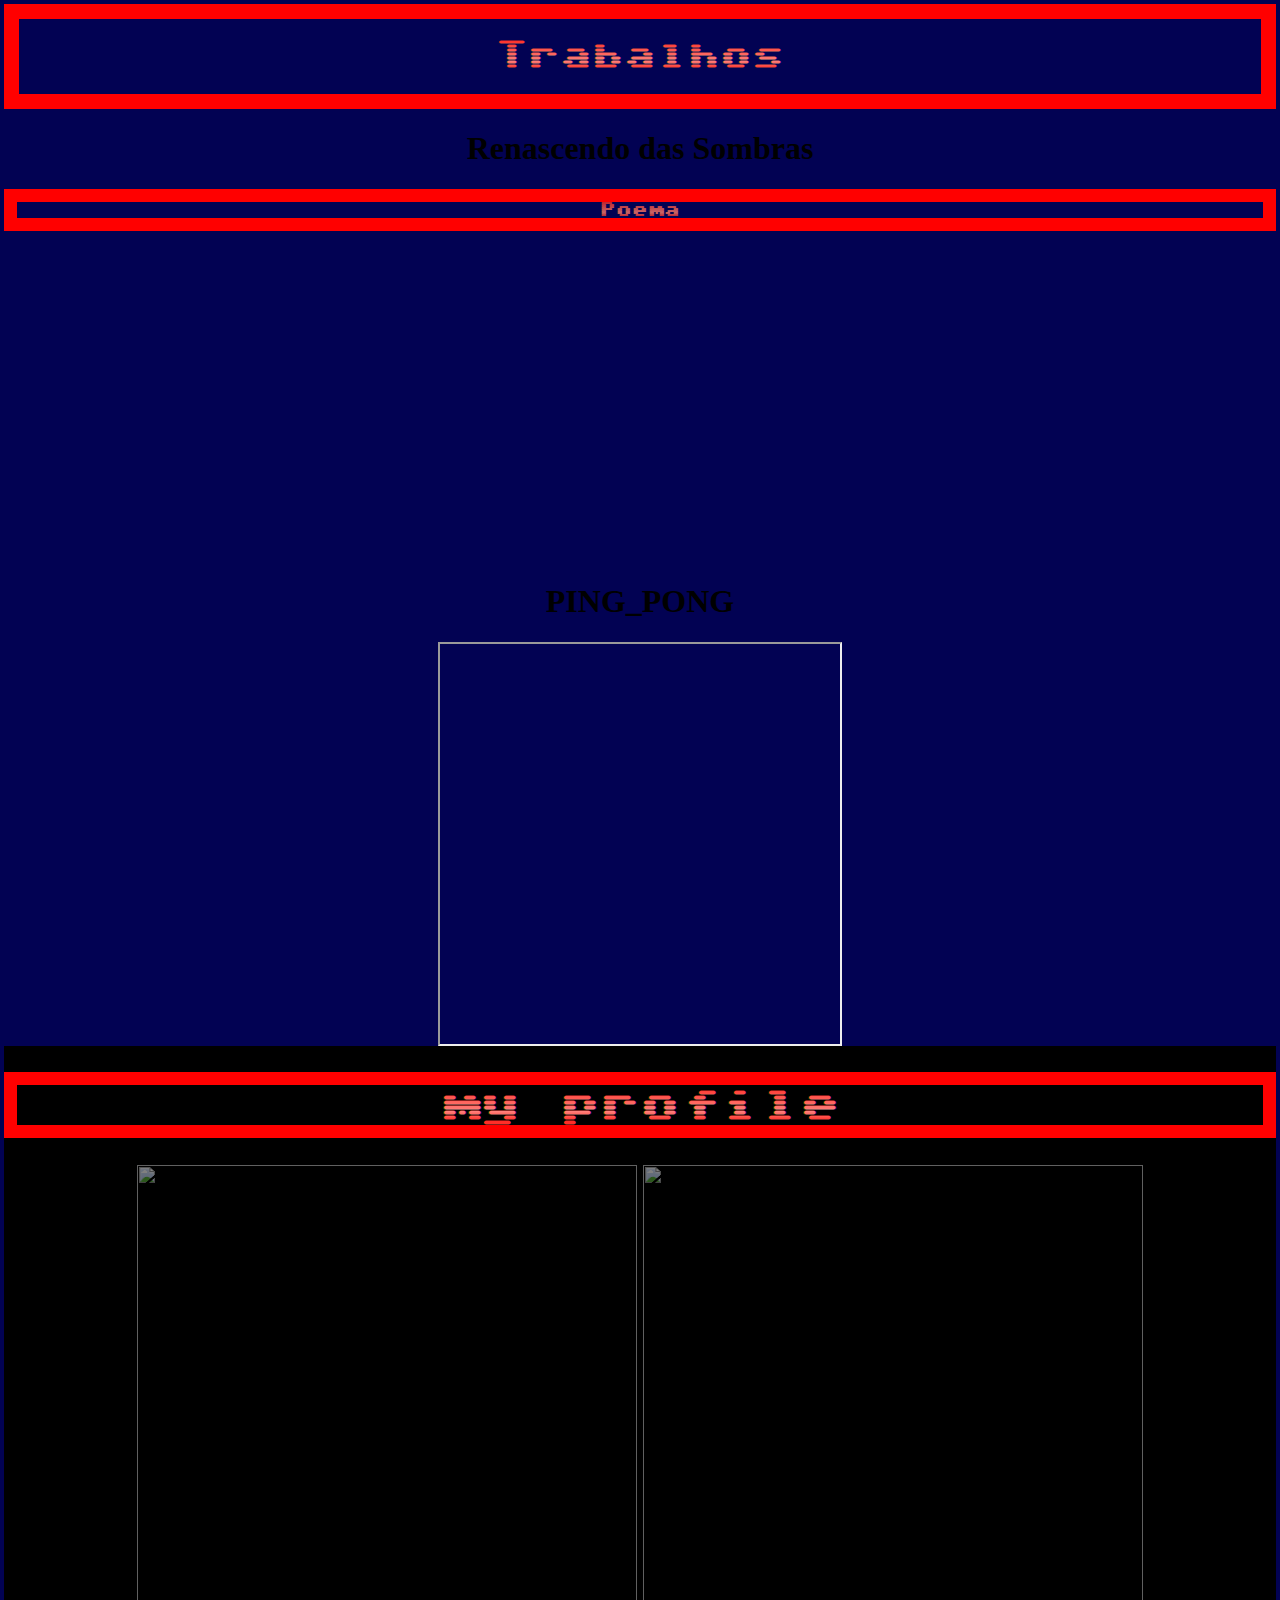
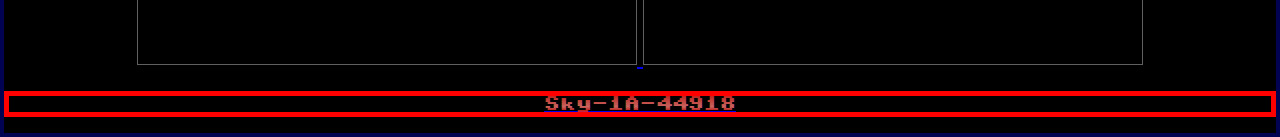
==== index.html @ 514bfc98 "Add files via upload" ====
<html lang="pt-br">

<head>
    <link rel="preconnect" href="https://fonts.googleapis.com">
    <link rel="preconnect" href="https://fonts.gstatic.com" crossorigin>
    <link href="https://fonts.googleapis.com/css2?family=Sixtyfour+Convergence&display=swap" rel="stylesheet">
    <link rel="stylesheet" href="styles.css" />
    <title>Trabalhos escolares</title>

</head>


<body>

    <header>
        <h1>Trabalhos</h1>
    </header>
    <section class="video">
        <h1>Renascendo das Sombras</h1>

        <p>Poema</p>

        <iframe width="560" height="315" src="https://www.youtube.com/embed/NxY1leeLcI4?si=64WZk9-bvPNrmozX"
            title="YouTube video player" frameborder="0"
            allow="accelerometer; autoplay; clipboard-write; encrypted-media; gyroscope; picture-in-picture; web-share"
            referrerpolicy="strict-origin-when-cross-origin" allowfullscreen></iframe>
    </section>
    <section class="game">
        <h1>PING_PONG</h1>

        <iframe width="400" height="400" src="https://sky-1a-44918.github.io/SKY-ping-pong/"></iframe>
    </section>
    <section class="profile">
        <h1>my profile</h1>
        <h2>
            <a href="https://github.com/Sky-1A-44918">
                <img src="https://avatars.githubusercontent.com/u/177284510?v=4">
            </a>
            <a href="https://www.youtube.com/@Sky44918">
                <img src="https://yt3.ggpht.com/a_MVVECkAxQMMMRLTCa4oycUPG_bwz3BtC2khirOKMvm-c-haT-OUnDyoYiSWXyicTsNHjQG=s108-c-k-c0x00ffffff-no-rj">
        </h2>
        <h3>
            Sky-1A-44918
        </h3>
    </section>
</body>

</html>
---- styles.css ----
body {
    color: black;
    background: rgb(2, 2, 83);
    text-align: center;
    margin: 4px;
}

header {
    border: solid 15px red;
    font-family: "Sixtyfour Convergence", sans-serif;
}

p {
    font-family: "Sixtyfour Convergence", sans-serif;
    border: solid 13px red;
}

.profile h1 {
    font-family: "Sixtyfour Convergence", sans-serif;
    border: solid 13px red;
    font-size: 40px;
}

.profile h3 {
    font-family: "Sixtyfour Convergence", sans-serif;
    border: solid 5px red;
    font-size: 16px;
}

.profile{
    background: black;
    overflow-x: auto ;
    gap: 100px;
}
.profile img {
   opacity: 0.5;
   height: 500;
   width: 500;
   
}
   

.profile img:hover {
    opacity: 1;
    border: 2px solid white
}
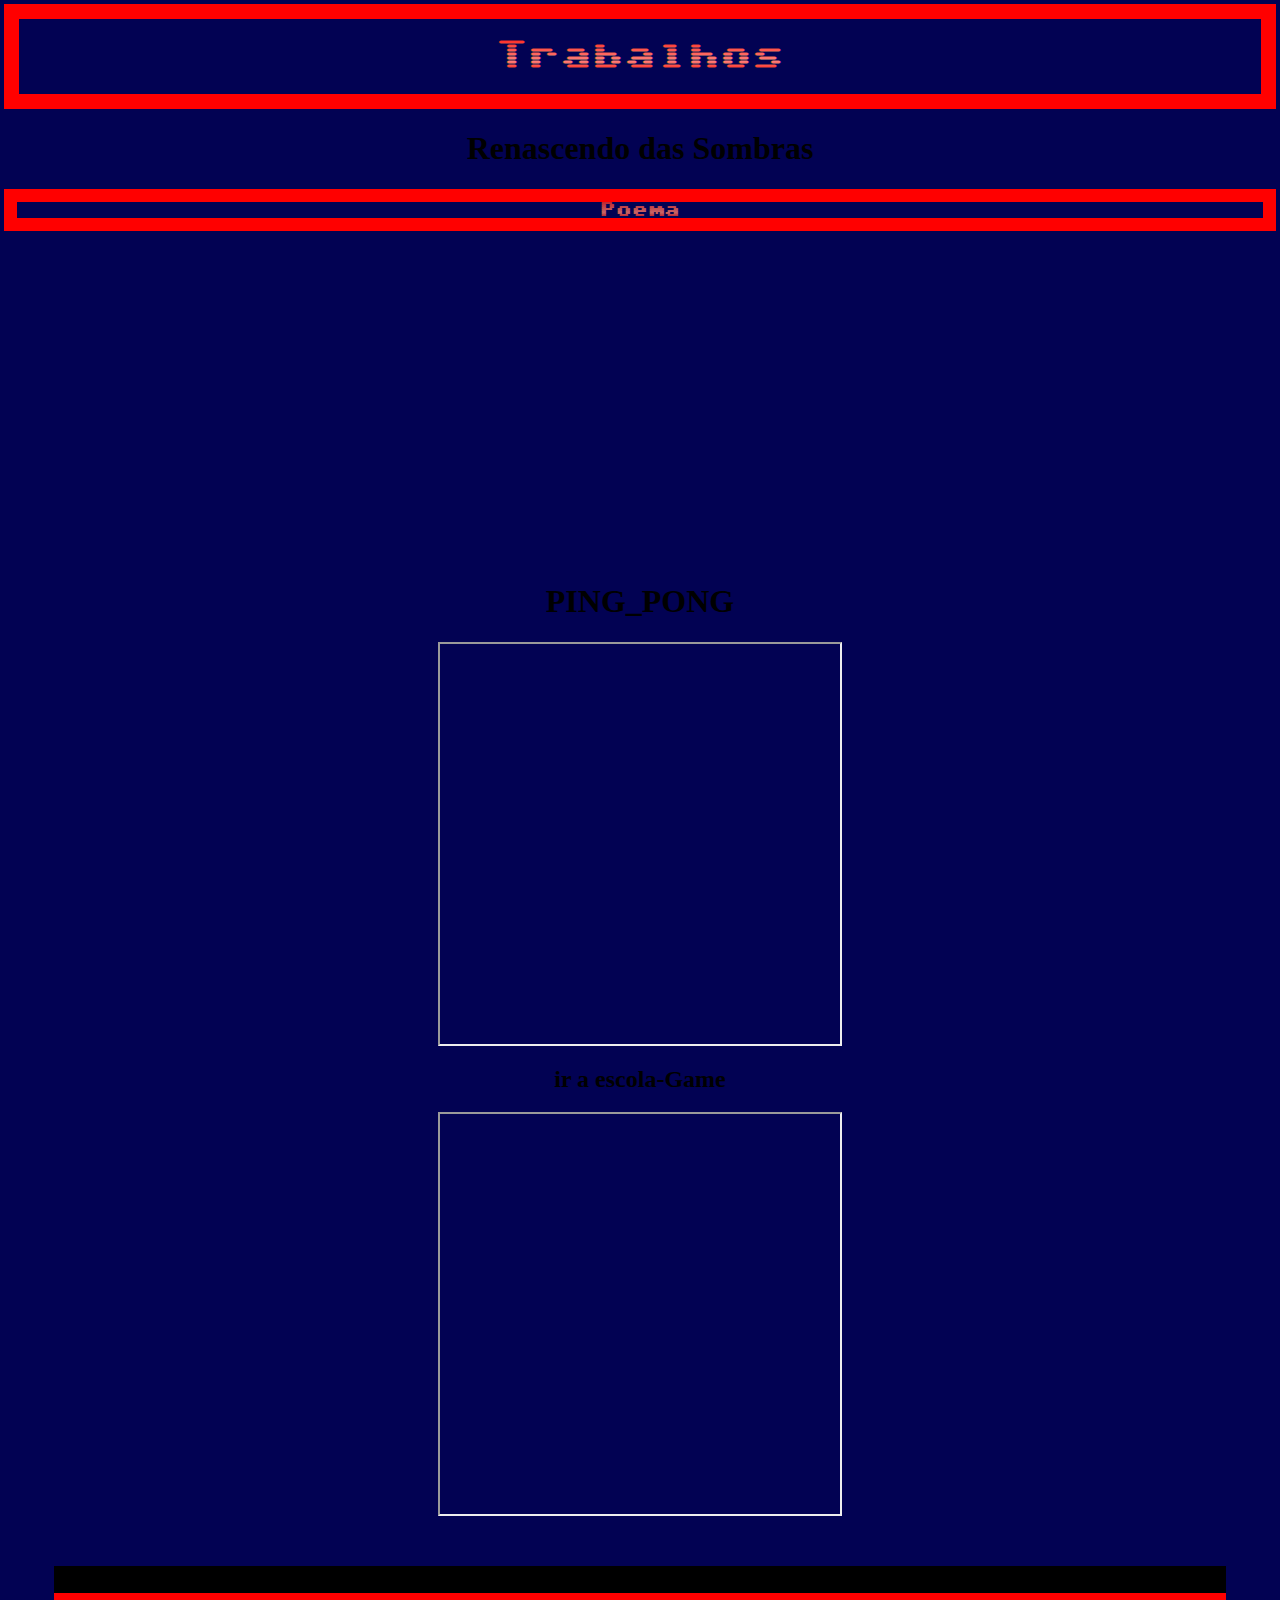
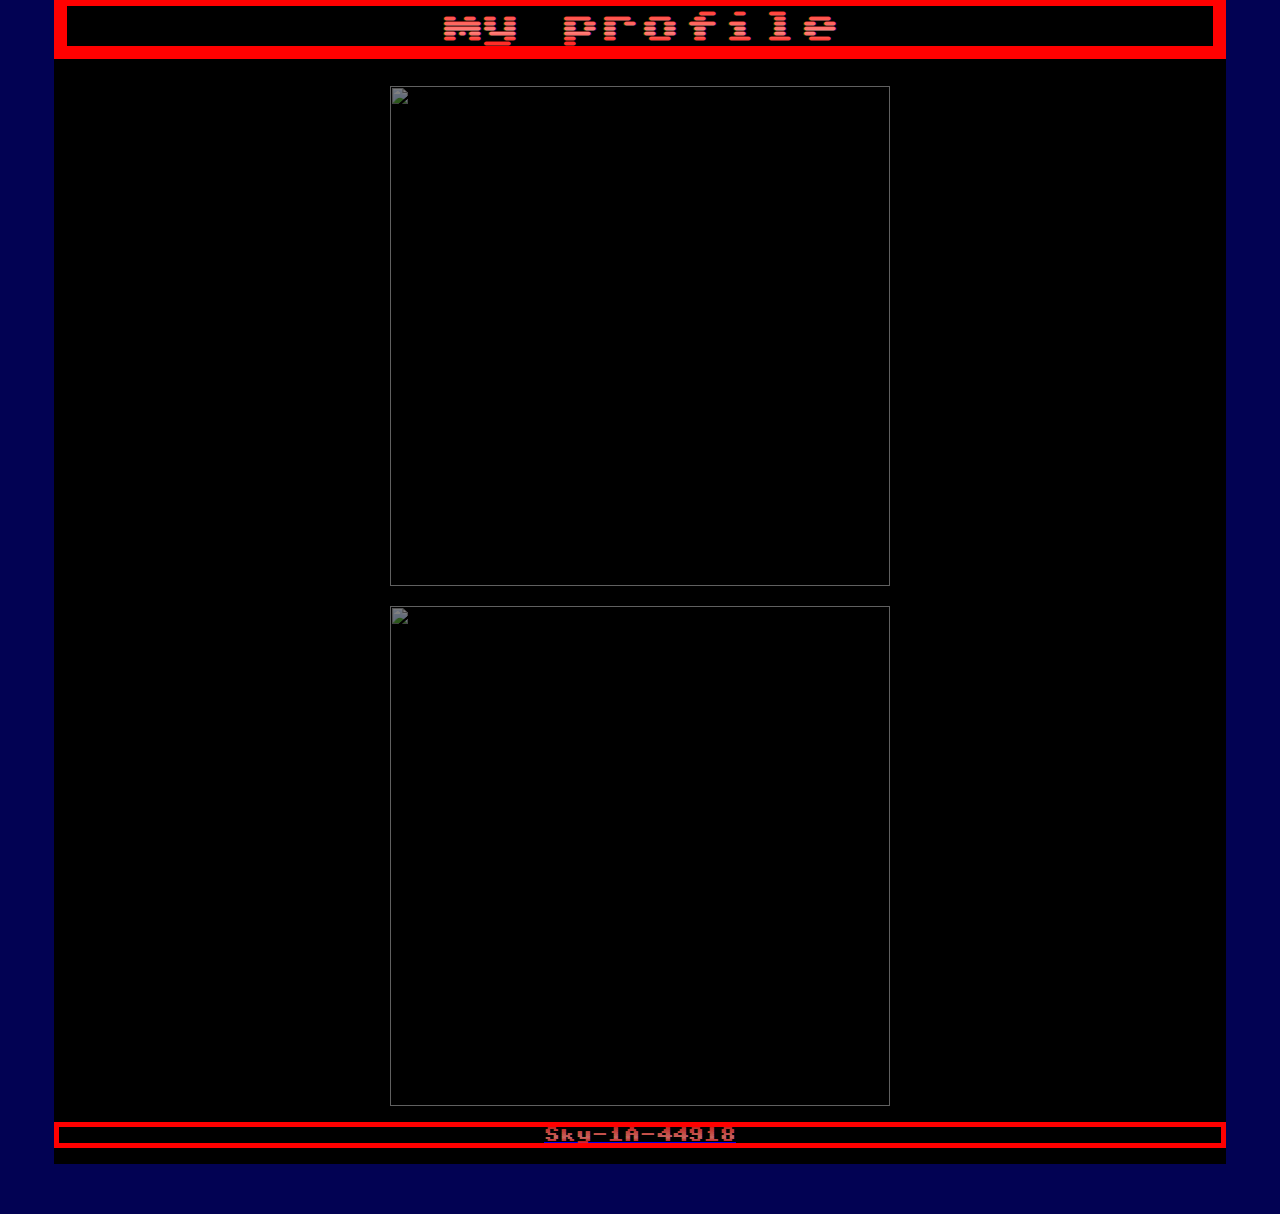
==== commit 713be175: "Add files via upload" ====
--- a/index.html
+++ b/index.html
@@ -29,6 +29,10 @@
         <h1>PING_PONG</h1>
 
         <iframe width="400" height="400" src="https://sky-1a-44918.github.io/SKY-ping-pong/"></iframe>
+        <h2>ir a escola-Game</h2>
+        <h3>
+        <iframe width="400" height="400" src="https://sky-1a-44918.github.io/-/"></iframe>
+        </h3>
     </section>
     <section class="profile">
         <h1>my profile</h1>
@@ -36,9 +40,11 @@
             <a href="https://github.com/Sky-1A-44918">
                 <img src="https://avatars.githubusercontent.com/u/177284510?v=4">
             </a>
+            <h4>
             <a href="https://www.youtube.com/@Sky44918">
                 <img src="https://yt3.ggpht.com/a_MVVECkAxQMMMRLTCa4oycUPG_bwz3BtC2khirOKMvm-c-haT-OUnDyoYiSWXyicTsNHjQG=s108-c-k-c0x00ffffff-no-rj">
-        </h2>
+            </h4>
+            </h2>
         <h3>
             Sky-1A-44918
         </h3>
--- a/styles.css
+++ b/styles.css
@@ -30,17 +30,22 @@
 .profile{
     background: black;
     overflow-x: auto ;
-    gap: 100px;
+    margin: 50px;
 }
 .profile img {
    opacity: 0.5;
    height: 500;
    width: 500;
-   
 }
    
 
 .profile img:hover {
     opacity: 1;
     border: 2px solid white
+}
+.game h3{
+    margin: 10px;
+}
+.profile h4{
+    margin: 10px;
 }